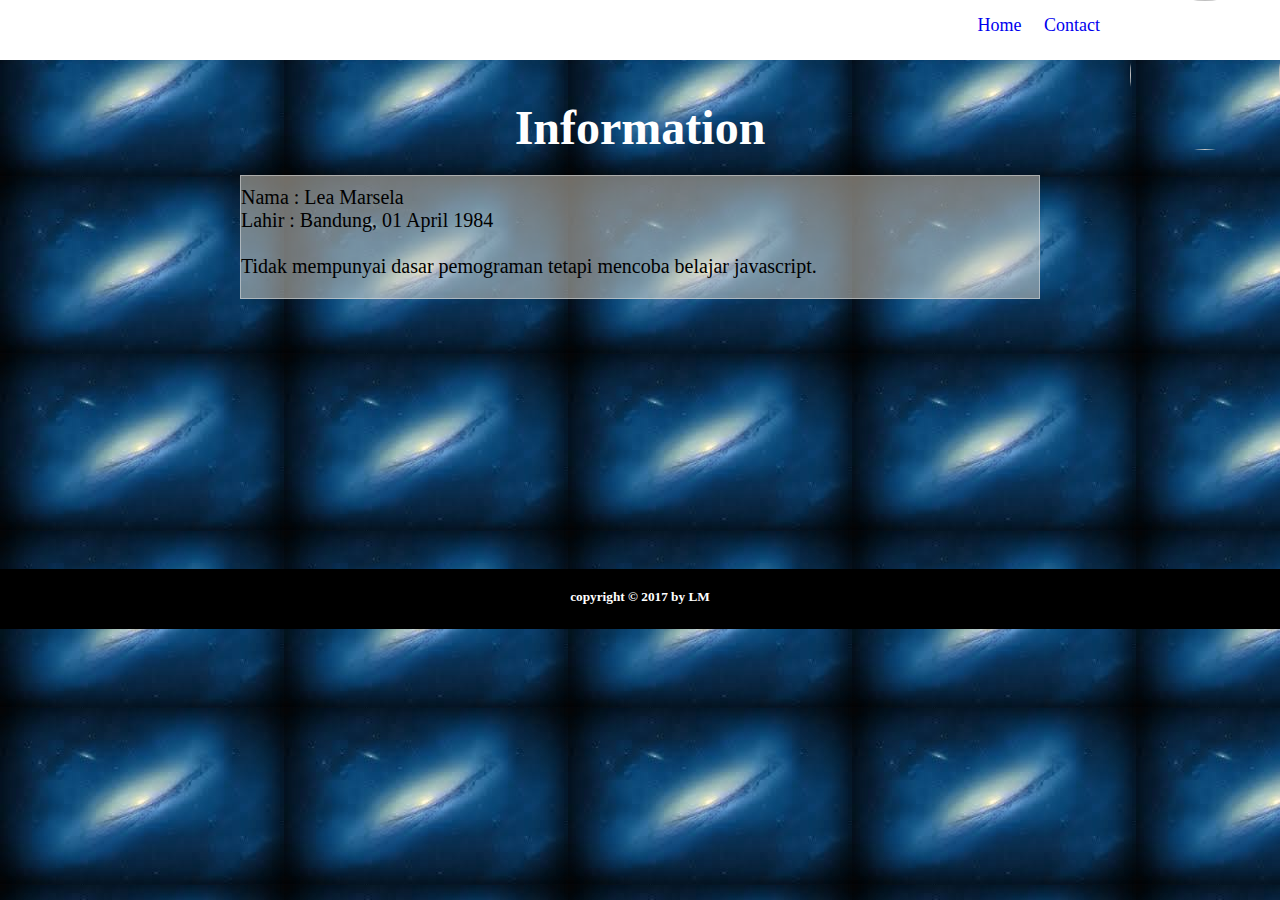
==== Info.html @ bb1f95e7 "menambah file HTML" ====
<html>
  <head>
    <link href="style.css" rel="stylesheet" />
    <link href="https://fonts.googleapis.com/css?family=Slabo+27px" rel="stylesheet">
  </head>
  <body>
    <header>
      <a href="info.html"><img id="logo" src="img/LM.jpg" width="200px" /></a>
      <nav>
        <ul>
          <a href="index.html"><li>Home</li></a>
          <a href="Contact.html"><li>Contact</li></a>
        </ul>
      </nav>
    </header>
    <section>
      <h1>Information</h1>
      <div id="article-list">
        <article>
          <p>
            Nama : Lea Marsela<br/>
            Lahir : Bandung, 01 April 1984<br />

            <br/>

            Tidak mempunyai dasar pemograman tetapi mencoba belajar javascript.<br/>

          </p>
        </article>
      </div>
    </section>
    <footer>
      <h5>copyright &copy; 2017 by LM</h5>
    </footer>
  </body>
</html>
---- style.css ----
* {
    margin: 0px;
    padding: 0px;
}

header {
	height: 60px;
	width: 100% ;
	position: fixed;
	background-color: white;
}	

body {
	background-image: url("img/background.jpg");
}

#logo {
	width: 150px;
	height: 150px;
	float: right;
	margin-top: 0px;
	border-radius: 100%;

}

nav {
    float: right;
    /*margin-right: 50px;
    margin-top: 40px;*/
    margin: 15px 30px 0 0;
    word-spacing: 1em;
    font-size: 18px;
}

nav li {
	list-style: none;
	display: inline-block;
}

nav li a {
    color: #fff;
    text-decoration: none;
}

#article-list {
	background-color: rgba(224, 215, 201,0.5);
	width: 800px;
    min-height: 50px;
    margin: 20px auto 30px auto;
    padding-top: 0px;
}

article a {
	text-align: left;
	display: block;
	text-decoration: none;
}

article {
	border-style: solid;
	border-color: hsla(0,2%,90%,0.5);
	border-width: 1px;
}

p {
	padding-top: 10px;
	padding-bottom: 20px;
	font-size: 20px;
}

h1 {
	font-family: Garamond;
	font-size: 48px;
	color: white;
	padding-top: 100px;
	text-align: center;
}

h3 {
	color: #5e8fe0;
	line-height: 2.5em;
}

footer {
	height: 60px;
	width: 100% ;
	position: fixed;
	background-color: black;
	margin-top: 240px;
}

h5 {
	color: white ;
	text-align: center;
	padding-top: 20px;
	max-height: 60px;
	margin-bottom: 0; 
}
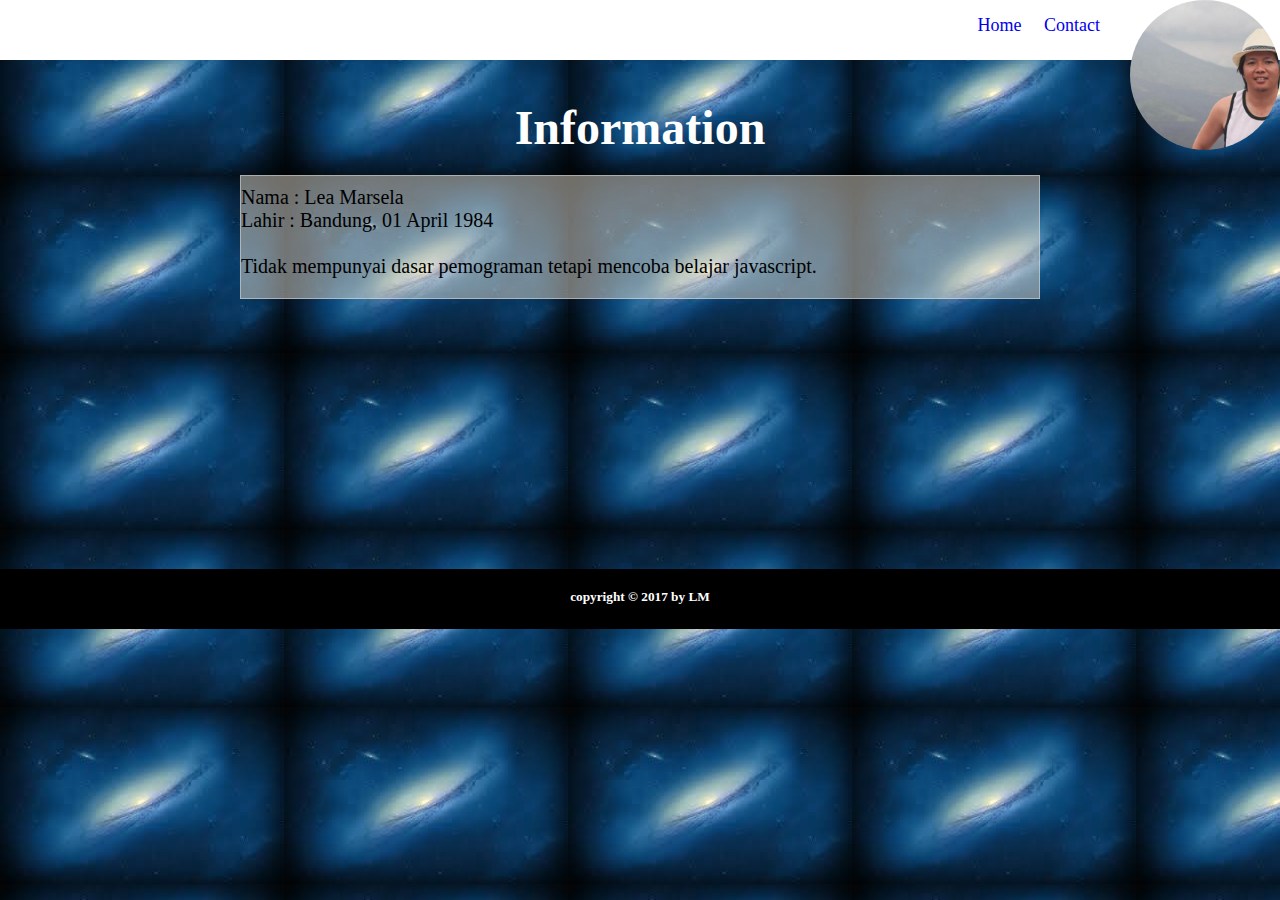
==== commit a433d55f: "ganti nama alamat info" ====
--- a/Info.html
+++ b/Info.html
@@ -1,36 +1,36 @@
-<html>
-  <head>
-    <link href="style.css" rel="stylesheet" />
-    <link href="https://fonts.googleapis.com/css?family=Slabo+27px" rel="stylesheet">
-  </head>
-  <body>
-    <header>
-      <a href="info.html"><img id="logo" src="img/LM.jpg" width="200px" /></a>
-      <nav>
-        <ul>
-          <a href="index.html"><li>Home</li></a>
-          <a href="Contact.html"><li>Contact</li></a>
-        </ul>
-      </nav>
-    </header>
-    <section>
-      <h1>Information</h1>
-      <div id="article-list">
-        <article>
-          <p>
-            Nama : Lea Marsela<br/>
-            Lahir : Bandung, 01 April 1984<br />
-
-            <br/>
-
-            Tidak mempunyai dasar pemograman tetapi mencoba belajar javascript.<br/>
-
-          </p>
-        </article>
-      </div>
-    </section>
-    <footer>
-      <h5>copyright &copy; 2017 by LM</h5>
-    </footer>
-  </body>
+<html>
+  <head>
+    <link href="style.css" rel="stylesheet" />
+    <link href="https://fonts.googleapis.com/css?family=Slabo+27px" rel="stylesheet">
+  </head>
+  <body>
+    <header>
+      <a href="#"><img id="logo" src="img/LM.jpg" width="200px" /></a>
+      <nav>
+        <ul>
+          <a href="index.html"><li>Home</li></a>
+          <a href="Contact.html"><li>Contact</li></a>
+        </ul>
+      </nav>
+    </header>
+    <section>
+      <h1>Information</h1>
+      <div id="article-list">
+        <article>
+          <p>
+            Nama : Lea Marsela<br/>
+            Lahir : Bandung, 01 April 1984<br />
+
+            <br/>
+
+            Tidak mempunyai dasar pemograman tetapi mencoba belajar javascript.<br/>
+
+          </p>
+        </article>
+      </div>
+    </section>
+    <footer>
+      <h5>copyright &copy; 2017 by LM</h5>
+    </footer>
+  </body>
 </html>